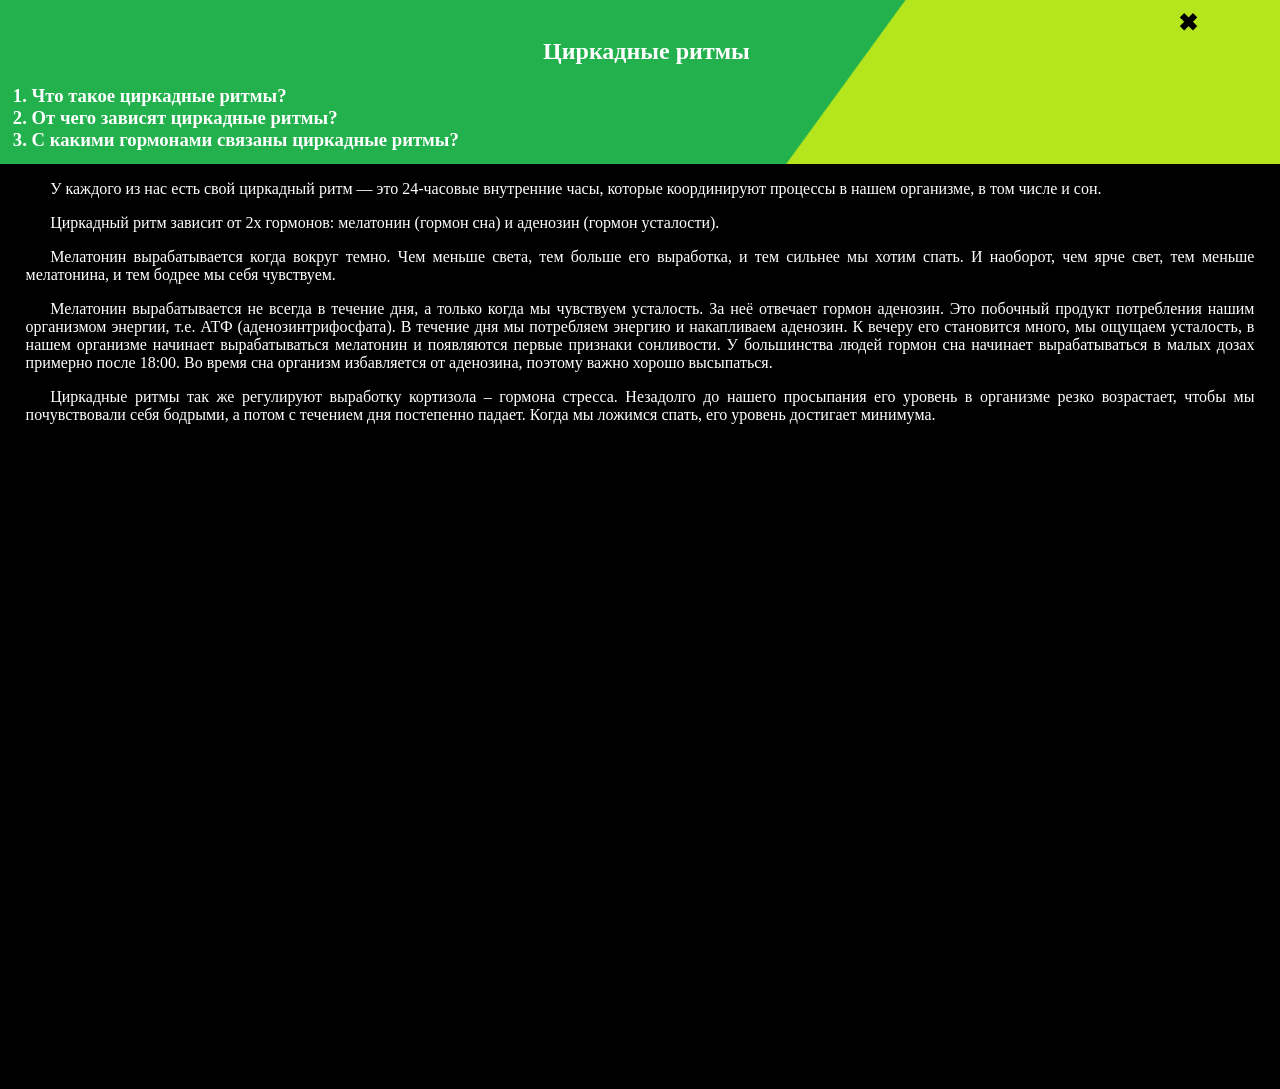
==== circadnie-ritmi.html @ 8db444f3 "Add files via upload" ====
<!DOCTYPE html>
<html lang="en">
<head>
    <meta charset="UTF-8">
    <meta name="viewport" content="width=device-width, maximum-scale=1.0, initial-scale=1.0, user-scalable=no" />
    <title>zachem-nuzhen-son</title>
    <link rel="stylesheet" href="circadnie-ritmi.css">
</head>
<body>
    
<section class = 'section1'>
    <a href = 'info.html'><div class='close'>&#10006;</div></a>
    <h1>Циркадные ритмы</h1>
    <h3>1. Что такое циркадные ритмы?</h3>
    <h3>2. От чего зависят циркадные ритмы?</h3>
    <h3>3. С какими гормонами связаны циркадные ритмы?</h3>
</section>
<section>
    <p class='text1'>У каждого из нас есть свой циркадный ритм — это 24-часовые внутренние часы, которые координируют процессы в нашем организме, в том числе и сон.</p>
    <p class='text1'>Циркадный ритм зависит от 2х гормонов: мелатонин (гормон сна) и аденозин (гормон усталости).</p>
    <p class='text1'>Мелатонин вырабатывается когда вокруг темно. Чем меньше света, тем больше его выработка, и тем сильнее мы хотим спать. И наоборот, чем ярче свет, тем меньше мелатонина, и тем бодрее мы себя чувствуем.</p>
    <p class='text1'>Мелатонин вырабатывается не всегда в течение дня, а только когда мы чувствуем усталость. За неё отвечает гормон аденозин. Это побочный продукт потребления нашим организмом энергии, т.е. АТФ (аденозинтрифосфата). В течение дня мы потребляем энергию и накапливаем аденозин. К вечеру его становится много, мы ощущаем усталость, в нашем организме начинает вырабатываться мелатонин и появляются первые признаки сонливости. У большинства людей гормон сна начинает вырабатываться в малых дозах примерно после 18:00. Во время сна организм избавляется от аденозина, поэтому важно хорошо высыпаться.</p>
    <p class='text1'>Циркадные ритмы так же регулируют выработку кортизола – гормона стресса. Незадолго до нашего просыпания его уровень в организме резко возрастает, чтобы мы почувствовали себя бодрыми, а потом с течением дня постепенно падает. Когда мы ложимся спать, его уровень достигает минимума.</p>
    



</section>
    
</body>
</html>
---- circadnie-ritmi.css ----
html,body {
    height: 110%;
    width: 100%;
    margin: 0%;
    padding: 0%;
    box-sizing: border-box;
}

body{
    background-color: black;
}




h1{
    color: white;
    text-align: center;
    margin-top: 0%;
    
    
}

h3{
    color: white;
    margin-bottom: 0%;
    margin-top: 0%;
    border: none;
    
}

.section1{
    background-image:url(img2.svg);
    padding-top: 3%;
    padding-bottom: 1%;
    background-size: 100% ;
    padding-left: 1%;
    
}
.text1{
    color: white;
    font-size:medium ;
    text-indent: 2%;
    margin-left: 2%;
    margin-right: 2%;
    text-align: justify;
    
}

.close{
    font-size: 24px; 
    color: black; 
    top: 1%;
    left: 92%;
    display: inline-block;
    font-weight: bold;
    position: absolute;
    max-width: 0%;
}
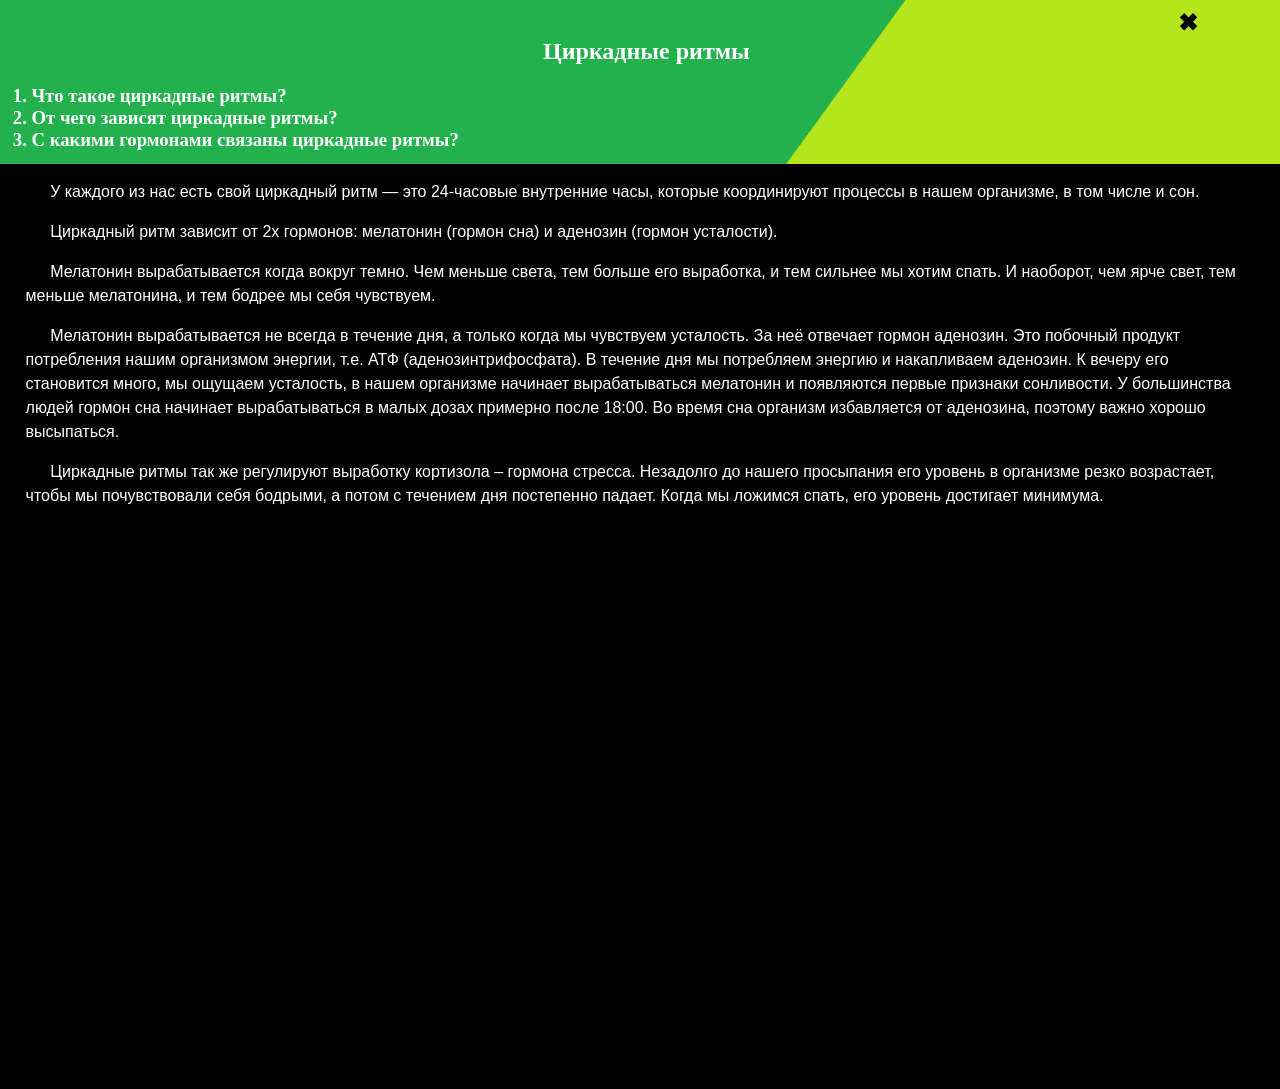
==== commit 5b3bd409: "Add files via upload" ====
--- a/circadnie-ritmi.html
+++ b/circadnie-ritmi.html
@@ -16,11 +16,38 @@
     <h3>3. С какими гормонами связаны циркадные ритмы?</h3>
 </section>
 <section>
-    <p class='text1'>У каждого из нас есть свой циркадный ритм — это 24-часовые внутренние часы, которые координируют процессы в нашем организме, в том числе и сон.</p>
-    <p class='text1'>Циркадный ритм зависит от 2х гормонов: мелатонин (гормон сна) и аденозин (гормон усталости).</p>
-    <p class='text1'>Мелатонин вырабатывается когда вокруг темно. Чем меньше света, тем больше его выработка, и тем сильнее мы хотим спать. И наоборот, чем ярче свет, тем меньше мелатонина, и тем бодрее мы себя чувствуем.</p>
-    <p class='text1'>Мелатонин вырабатывается не всегда в течение дня, а только когда мы чувствуем усталость. За неё отвечает гормон аденозин. Это побочный продукт потребления нашим организмом энергии, т.е. АТФ (аденозинтрифосфата). В течение дня мы потребляем энергию и накапливаем аденозин. К вечеру его становится много, мы ощущаем усталость, в нашем организме начинает вырабатываться мелатонин и появляются первые признаки сонливости. У большинства людей гормон сна начинает вырабатываться в малых дозах примерно после 18:00. Во время сна организм избавляется от аденозина, поэтому важно хорошо высыпаться.</p>
-    <p class='text1'>Циркадные ритмы так же регулируют выработку кортизола – гормона стресса. Незадолго до нашего просыпания его уровень в организме резко возрастает, чтобы мы почувствовали себя бодрыми, а потом с течением дня постепенно падает. Когда мы ложимся спать, его уровень достигает минимума.</p>
+    <p class='text1'>
+        У каждого из нас есть свой циркадный ритм — это 24-часовые внутренние часы,
+        которые координируют процессы в нашем организме, в том числе и сон.
+    </p>
+
+    <p class='text1'>
+        Циркадный ритм зависит от 2х гормонов:
+        мелатонин (гормон сна) и аденозин (гормон усталости).
+    </p>
+
+    <p class='text1'>
+        Мелатонин вырабатывается когда вокруг темно.
+        Чем меньше света, тем больше его выработка, и тем сильнее мы хотим спать.
+        И наоборот, чем ярче свет, тем меньше мелатонина, и тем бодрее мы себя чувствуем.
+    </p>
+
+    <p class='text1'>
+        Мелатонин вырабатывается не всегда в течение дня, а только когда мы чувствуем усталость.
+        За неё отвечает гормон аденозин.
+        Это побочный продукт потребления нашим организмом энергии, т.е. АТФ (аденозинтрифосфата).
+        В течение дня мы потребляем энергию и накапливаем аденозин.
+        К вечеру его становится много, мы ощущаем усталость, в нашем организме начинает вырабатываться мелатонин
+        и появляются первые признаки сонливости. У большинства людей гормон сна начинает вырабатываться в малых дозах
+        примерно после 18:00. Во время сна организм избавляется от аденозина, поэтому важно хорошо высыпаться.
+    </p>
+
+    <p class='text1'>
+        Циркадные ритмы так же регулируют выработку кортизола – гормона стресса.
+        Незадолго до нашего просыпания его уровень в организме резко возрастает,
+        чтобы мы почувствовали себя бодрыми, а потом с течением дня постепенно падает.
+        Когда мы ложимся спать, его уровень достигает минимума.
+    </p>
     
 
 
--- a/circadnie-ritmi.css
+++ b/circadnie-ritmi.css
@@ -17,7 +17,7 @@
     color: white;
     text-align: center;
     margin-top: 0%;
-    
+    font-weight: 600;
     
 }
 
@@ -26,6 +26,7 @@
     margin-bottom: 0%;
     margin-top: 0%;
     border: none;
+    font-weight: 600;
     
 }
 
@@ -43,7 +44,12 @@
     text-indent: 2%;
     margin-left: 2%;
     margin-right: 2%;
-    text-align: justify;
+    text-align: left;
+
+    line-height: 1.5;        
+    word-spacing: normal;    
+    letter-spacing: normal;  
+    font-family: Arial, sans-serif;
     
 }
 
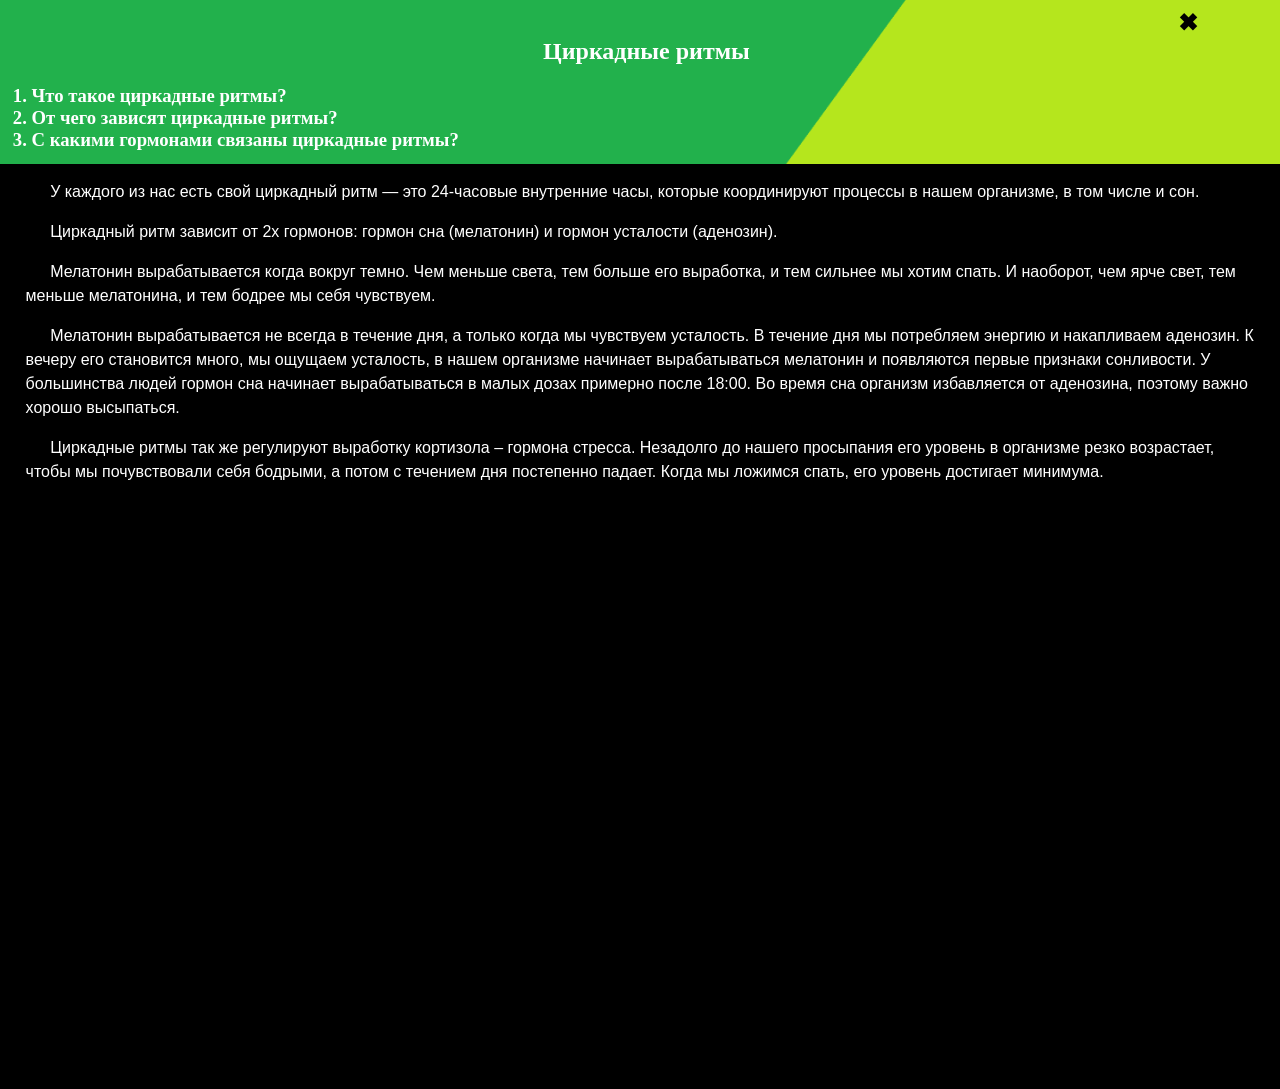
==== commit 677d663d: "Update circadnie-ritmi.html" ====
--- a/circadnie-ritmi.html
+++ b/circadnie-ritmi.html
@@ -23,7 +23,7 @@
 
     <p class='text1'>
         Циркадный ритм зависит от 2х гормонов:
-        мелатонин (гормон сна) и аденозин (гормон усталости).
+        гормон сна (мелатонин) и гормон усталости (аденозин).
     </p>
 
     <p class='text1'>
@@ -34,8 +34,7 @@
 
     <p class='text1'>
         Мелатонин вырабатывается не всегда в течение дня, а только когда мы чувствуем усталость.
-        За неё отвечает гормон аденозин.
-        Это побочный продукт потребления нашим организмом энергии, т.е. АТФ (аденозинтрифосфата).
+
         В течение дня мы потребляем энергию и накапливаем аденозин.
         К вечеру его становится много, мы ощущаем усталость, в нашем организме начинает вырабатываться мелатонин
         и появляются первые признаки сонливости. У большинства людей гормон сна начинает вырабатываться в малых дозах
@@ -55,4 +54,4 @@
 </section>
     
 </body>
-</html>+</html>
